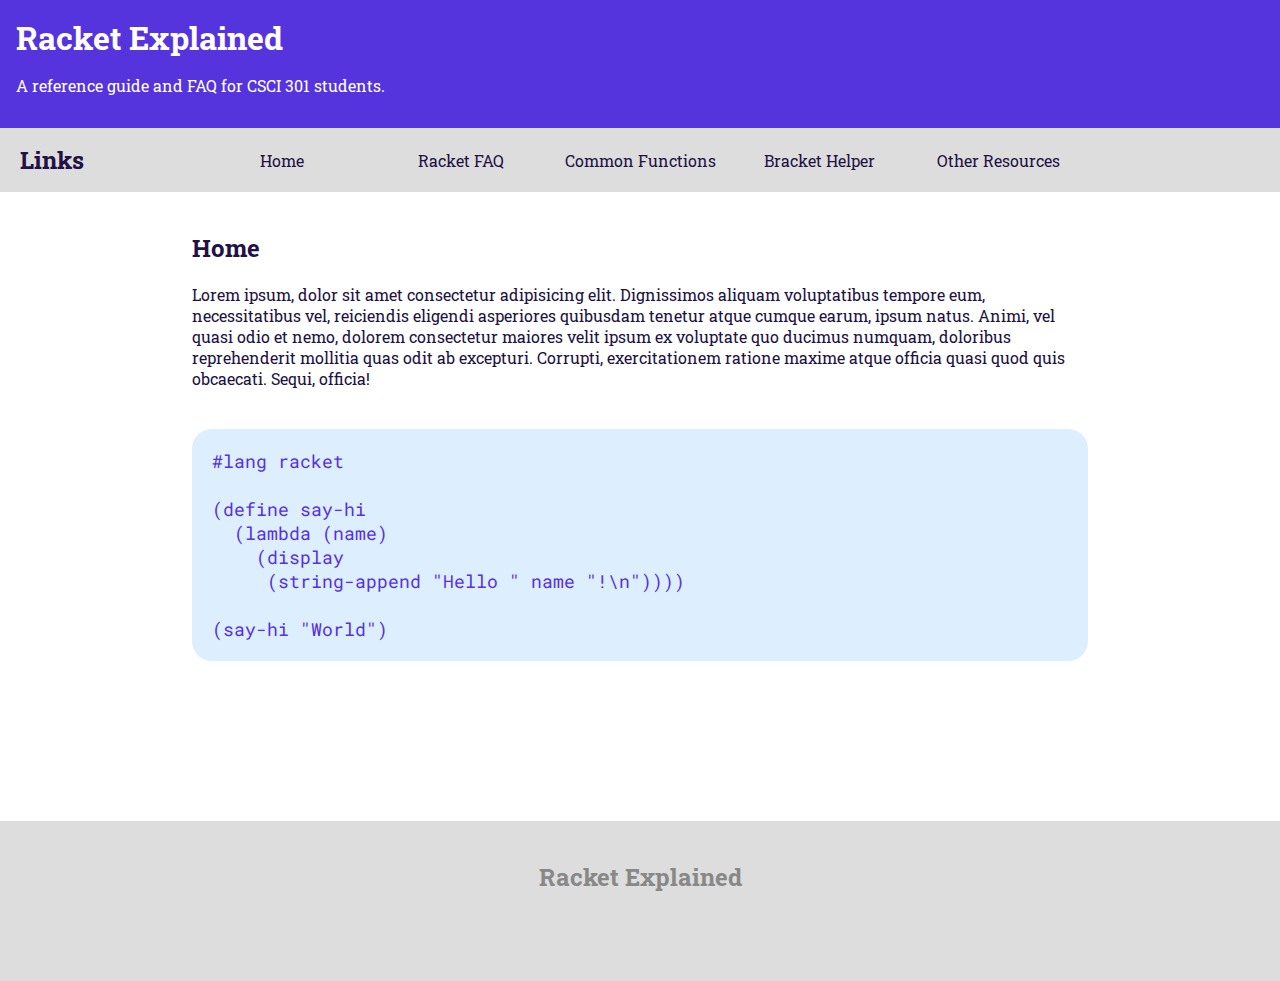
==== index.html @ 40317cdb "side menu title" ====
<!DOCTYPE html>
<html lang="en">
<head>
    <meta charset="UTF-8">
    <meta http-equiv="X-UA-Compatible" content="IE=edge">
    <meta name="viewport" content="width=device-width, initial-scale=1.0">
    <link rel="stylesheet" href="./css/style.css">
    <link rel="stylesheet" href="https://fonts.googleapis.com/css?family=Roboto%20Slab:400,700">
    <link rel="stylesheet" href="https://fonts.googleapis.com/css?family=Roboto%20Mono:400,700">
    <script src="./scripts/script.js"></script>
    <title>Racket Explained | Home</title>
</head>
<body>
    <header>
        <h1>Racket Explained</h1>
        <p>A reference guide and FAQ for CSCI 301 students.</p>
    </header>
    <nav id="nav-menu">
        <h2>Links</h2>
        <ul>
            <li><a href="index.html">Home</a></li>
            <li><a href="faq.html">Racket FAQ</a></li>
            <li><a href="functionguide.html">Common Functions</a></li>
            <li><a href="formatter.html">Bracket Helper</a></li>
            <li><a href="resources.html">Other Resources</a></li>
        </ul>
        <h2 id="side-menu-title">Racket Explained</h2>
    </nav>
    <button id="nav-button" onclick="document.getElementById('nav-menu').classList.toggle('open');">&#9776;</button>
    <main>
        <h2>Home</h2>
        <p>Lorem ipsum, dolor sit amet consectetur adipisicing elit. Dignissimos aliquam voluptatibus tempore eum, necessitatibus vel, reiciendis eligendi asperiores quibusdam tenetur atque cumque earum, ipsum natus. Animi, vel quasi odio et nemo, dolorem consectetur maiores velit ipsum ex voluptate quo ducimus numquam, doloribus reprehenderit mollitia quas odit ab excepturi. Corrupti, exercitationem ratione maxime atque officia quasi quod quis obcaecati. Sequi, officia!</p>
        <pre><code>#lang racket

(define say-hi
  (lambda (name)
    (display
     (string-append "Hello " name "!\n"))))

(say-hi "World")</code></pre>
    </main>
    <footer>
        <h2>Racket Explained</h2>
    </footer>
</body>
</html>
---- css/style.css ----
body {
    margin: 0;
    font-family: "Roboto Slab", sans-serif;
    color: #214;
}

header {
    background-color: #53d;
    padding: 1em;
    color: white;
}

header h1 {
    margin: 0;
}

#nav-button {
    position: fixed;
    top: 0;
    right: 0;
    width: 64px;
    height: 56px;
    background-color: #22113388;
    border: none;
    border-bottom-left-radius: 10px;
    font-size: 20pt;
    color: white;
    text-align: center;
    line-height: 0;
    cursor: pointer;
}

#side-menu-title {
    color: #888;
    position: absolute;
    bottom: 20px;
    width: 100%;
    text-align: center;
}

nav {
    position: fixed;
    top: 0;
    left: 100%;
    width: 100%;
    height: 100%;
    background: #ddd;
    transition: left 0.5s;
}

nav.open {
    left: 0;
}

nav h2 {
    text-align: center;
}

nav ul {
    padding: 0;
    margin: 0;
    display: flex;
    flex-flow: column nowrap;
    list-style: none;
}

nav ul li {
    display: contents;
}

nav ul a {
    flex: 1;
    flex-basis: 56px;
    display: flex;
    justify-content: center;
    align-items: center;
    text-align: center;
    text-decoration: none;
    color: #214;
}

nav ul a:hover {
    background-color: #ffffff88;
}

main {
    padding-top: 20px;
    padding-bottom: 120px;
    padding-inline: 10%;
}

main h4 {
    text-decoration: underline solid #f6a;
}

pre, form {
    margin-block: 40px;
    padding: 20px;
    border-radius: 20px;
    background-color: #def;
    font-size: small;
}

pre {
    overflow-x: auto;
}

code {
    font-family: "Roboto Mono", monospace;
    color: #53d;
}

kbd {
    padding: 5px;
    border-radius: 5px;
    background: #ddd;
}

dt {
    margin-top: 20px;
    font-weight: bold;
    font-size: large;
}

table {
    border-collapse: collapse;
}

th, td {
    border: 1px solid #214;
    padding: 5px;
}

section {
    margin-left: 10px;
}

footer {
    background-color: #ddd;
    height: 120px;
    padding: 20px;
    text-align: center;
    color: #888;
}

/* Responsive nav menu */
@media screen and (min-width: 768px) {
    #nav-button {
        visibility: hidden;
    }

    #side-menu-title {
        display: none;
    }

    nav {
        position: sticky;
        top: 0;
        left: 0;
    }

    nav h2 {
        position: absolute;
        margin: 0;
        left: 20px;
        top: 50%;
        line-height: 0;
    }

    nav ul {
        flex-flow: row nowrap;
        width: 70%;
        height: 64px;
        margin: auto;
    }

    main {
        padding-inline: 15%;
    }

    pre {
        font-size: large;
    }
}
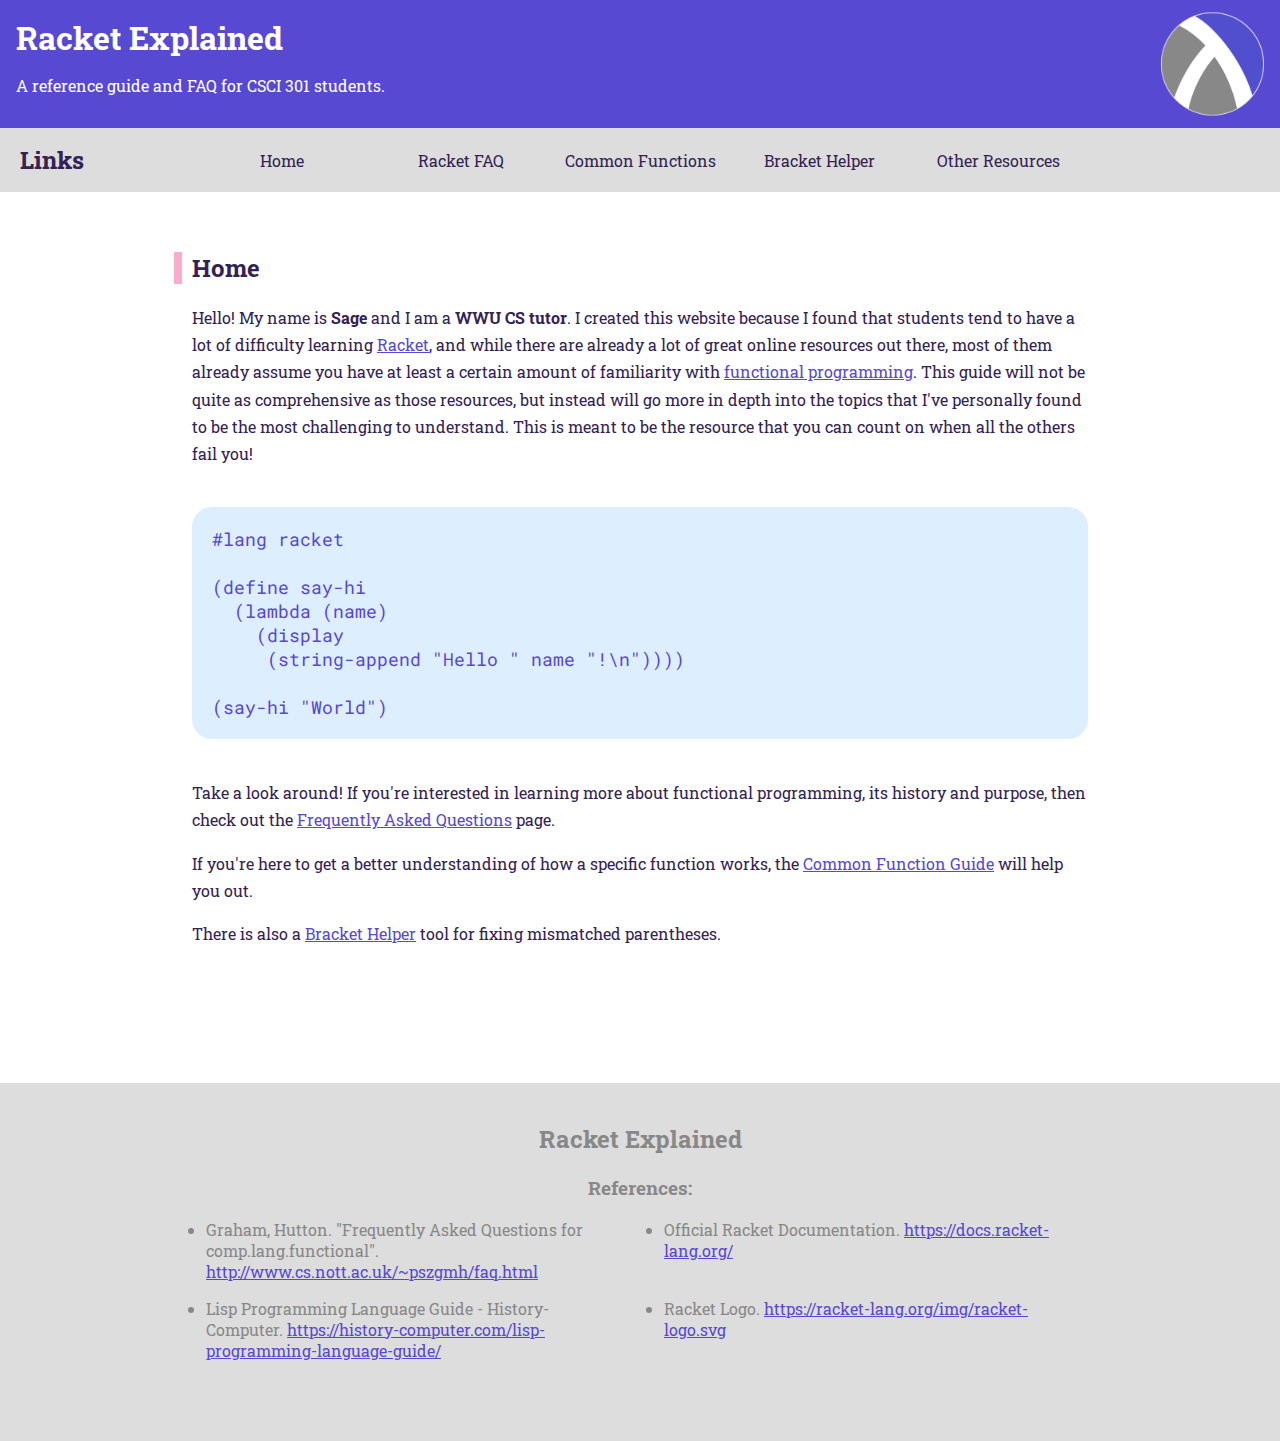
==== commit c6976402: "new content and linkgen script" ====
--- a/index.html
+++ b/index.html
@@ -1,5 +1,6 @@
 <!DOCTYPE html>
 <html lang="en">
+
 <head>
     <meta charset="UTF-8">
     <meta http-equiv="X-UA-Compatible" content="IE=edge">
@@ -7,12 +8,19 @@
     <link rel="stylesheet" href="./css/style.css">
     <link rel="stylesheet" href="https://fonts.googleapis.com/css?family=Roboto%20Slab:400,700">
     <link rel="stylesheet" href="https://fonts.googleapis.com/css?family=Roboto%20Mono:400,700">
+    <link rel="shortcut icon" href="./assets/favicon.png" type="image/x-icon">
     <script src="./scripts/script.js"></script>
     <title>Racket Explained | Home</title>
 </head>
+
 <body>
     <header>
-        <h1>Racket Explained</h1>
+        <a href="index.html"><img id="logo" src="./assets/logo.png" width="103" height="103" alt="Racket Logo"></a>
+        <h1>
+            <a href="index.html">
+                Racket Explained
+            </a>
+        </h1>
         <p>A reference guide and FAQ for CSCI 301 students.</p>
     </header>
     <nav id="nav-menu">
@@ -29,7 +37,7 @@
     <button id="nav-button" onclick="document.getElementById('nav-menu').classList.toggle('open');">&#9776;</button>
     <main>
         <h2>Home</h2>
-        <p>Lorem ipsum, dolor sit amet consectetur adipisicing elit. Dignissimos aliquam voluptatibus tempore eum, necessitatibus vel, reiciendis eligendi asperiores quibusdam tenetur atque cumque earum, ipsum natus. Animi, vel quasi odio et nemo, dolorem consectetur maiores velit ipsum ex voluptate quo ducimus numquam, doloribus reprehenderit mollitia quas odit ab excepturi. Corrupti, exercitationem ratione maxime atque officia quasi quod quis obcaecati. Sequi, officia!</p>
+        <p>Hello! My name is <strong>Sage</strong> and I am a <strong>WWU CS tutor</strong>. I created this website because I found that students tend to have a lot of difficulty learning <span class="linkgen">Racket</span>, and while there are already a lot of great online resources out there, most of them already assume you have at least a certain amount of familiarity with <span class="linkgen">functional programming</span>. This guide will not be quite as comprehensive as those resources, but instead will go more in depth into the topics that I've personally found to be the most challenging to understand. This is meant to be the resource that you can count on when all the others fail you!</p>
         <pre><code>#lang racket
 
 (define say-hi
@@ -38,9 +46,34 @@
      (string-append "Hello " name "!\n"))))
 
 (say-hi "World")</code></pre>
+        <p>
+            Take a look around! If you're interested in learning more about functional programming, its history and purpose, then check out the <a href="faq.html">Frequently Asked Questions</a> page.
+        </p>
+        <p>
+            If you're here to get a better understanding of how a specific function works, the <a href="functionguide.html">Common Function Guide</a> will help you out.
+        </p>
+        <p>
+            There is also a <a href="formatter.html">Bracket Helper</a> tool for fixing mismatched parentheses.
+        </p>
     </main>
     <footer>
         <h2>Racket Explained</h2>
+        <h3>References:</h3>
+        <ul>
+            <li>
+                Graham, Hutton. "Frequently Asked Questions for comp.lang.functional". <a href="http://www.cs.nott.ac.uk/~pszgmh/faq.html">http://www.cs.nott.ac.uk/~pszgmh/faq.html</a>
+            </li>
+            <li>
+                Official Racket Documentation. <a href="https://docs.racket-lang.org/">https://docs.racket-lang.org/</a>
+            </li>
+            <li>
+                Lisp Programming Language Guide - History-Computer. <a href="https://history-computer.com/lisp-programming-language-guide/">https://history-computer.com/lisp-programming-language-guide/</a>
+            </li>
+            <li>
+                Racket Logo. <a href="https://racket-lang.org/img/racket-logo.svg">https://racket-lang.org/img/racket-logo.svg</a>
+            </li>
+        </ul>
     </footer>
 </body>
+
 </html>--- a/css/style.css
+++ b/css/style.css
@@ -1,17 +1,42 @@
 body {
     margin: 0;
     font-family: "Roboto Slab", sans-serif;
-    color: #214;
+    color: #332255;
 }
 
 header {
-    background-color: #53d;
+    background-color: #5749d1;
     padding: 1em;
     color: white;
+    position: relative;
+}
+
+#logo {
+    position: absolute;
+    right: 1em;
+    top: 50%;
+    transform: translatey(-50%);
+}
+
+/* #logo {
+    position: absolute;
+    right: 1em;
+    top: 50%;
+    transform: translatey(-50%);
+} */
+
+header a {
+    text-decoration: none;
+    color: white;
 }
 
 header h1 {
     margin: 0;
+    margin-right: 120px;
+}
+
+header p {
+    margin-right: 120px;
 }
 
 #nav-button {
@@ -20,7 +45,7 @@
     right: 0;
     width: 64px;
     height: 56px;
-    background-color: #22113388;
+    background-color: #33225588;
     border: none;
     border-bottom-left-radius: 10px;
     font-size: 20pt;
@@ -76,7 +101,7 @@
     align-items: center;
     text-align: center;
     text-decoration: none;
-    color: #214;
+    color: inherit;
 }
 
 nav ul a:hover {
@@ -84,20 +109,51 @@
 }
 
 main {
-    padding-top: 20px;
     padding-bottom: 120px;
     padding-inline: 10%;
 }
 
+main a:link, footer a:link {
+    color: #5749d1;
+}
+
+main a:visited, footer a:visited {
+    color: #5749d1;
+    /* color: #d66393; */
+}
+
+main a:hover, footer a:hover {
+    color: #a1ddcd;
+}
+
+main p, main dl * {
+    line-height: 170%;
+}
+
+main h2 {
+    margin-top: 60px;
+    border-left: 8px solid #f9accc;
+    padding-left: 10px;
+    margin-left: -18px;
+}
+
+main h3 {
+    border-left: 6px solid #a1ddcd;
+    padding-left: 10px;
+    margin-left: -16px;
+}
+
 main h4 {
-    text-decoration: underline solid #f6a;
+    border-left: 5px solid #5749d1;
+    padding-left: 10px;
+    margin-left: -15px;
 }
 
 pre, form {
     margin-block: 40px;
     padding: 20px;
     border-radius: 20px;
-    background-color: #def;
+    background-color: #ddeeff;
     font-size: small;
 }
 
@@ -107,7 +163,58 @@
 
 code {
     font-family: "Roboto Mono", monospace;
-    color: #53d;
+    color: #5749d1;
+    background-color: #eee;
+    border-radius: 5px;
+    padding: 5px;
+}
+
+pre code {
+    padding: 0;
+    background-color: transparent;
+    border-radius: 0;
+}
+
+figure {
+    margin: 0;
+}
+
+figcaption {
+    color: #888;
+    font-style: italic;
+    margin-top: -30px;
+    margin-bottom: 40px;
+    margin-inline: 1em;
+}
+
+.docs-link {
+    float: right;
+    font-style: italic;
+}
+
+.docs-link:before {
+    content: "\0027A5 Official docs page";
+}
+
+.comment {
+    color: #2c9f80;
+}
+
+.note {
+    color: #888;
+}
+
+.output {
+    color: #332255;
+}
+
+.error {
+    color: #e5162b;
+}
+
+.highlight {
+    background-color: #ffff44;
+    border-radius: 3px;
 }
 
 kbd {
@@ -127,24 +234,49 @@
 }
 
 th, td {
-    border: 1px solid #214;
+    border: 1px solid #332255;
     padding: 5px;
 }
 
 section {
-    margin-left: 10px;
+    margin-left: 2em;
 }
 
 footer {
     background-color: #ddd;
-    height: 120px;
     padding: 20px;
+    padding-bottom: 80px;
     text-align: center;
     color: #888;
+}
+
+footer a:hover {
+    color: #2c9f80;
+}
+
+footer ul {
+    display: flex;
+    flex-flow: row wrap;
+    width: 70%;
+    margin: auto;
+    padding: 0;
+    column-gap: 3em;
+    row-gap: 1em;
+}
+
+footer ul li {
+    text-align: left;
+    flex-basis: 300px;
+    flex-grow: 1;
+    word-break: break-word;
 }
 
 /* Responsive nav menu */
 @media screen and (min-width: 768px) {
+    * {
+        scroll-margin-top: 80px;
+    }
+
     #nav-button {
         visibility: hidden;
     }
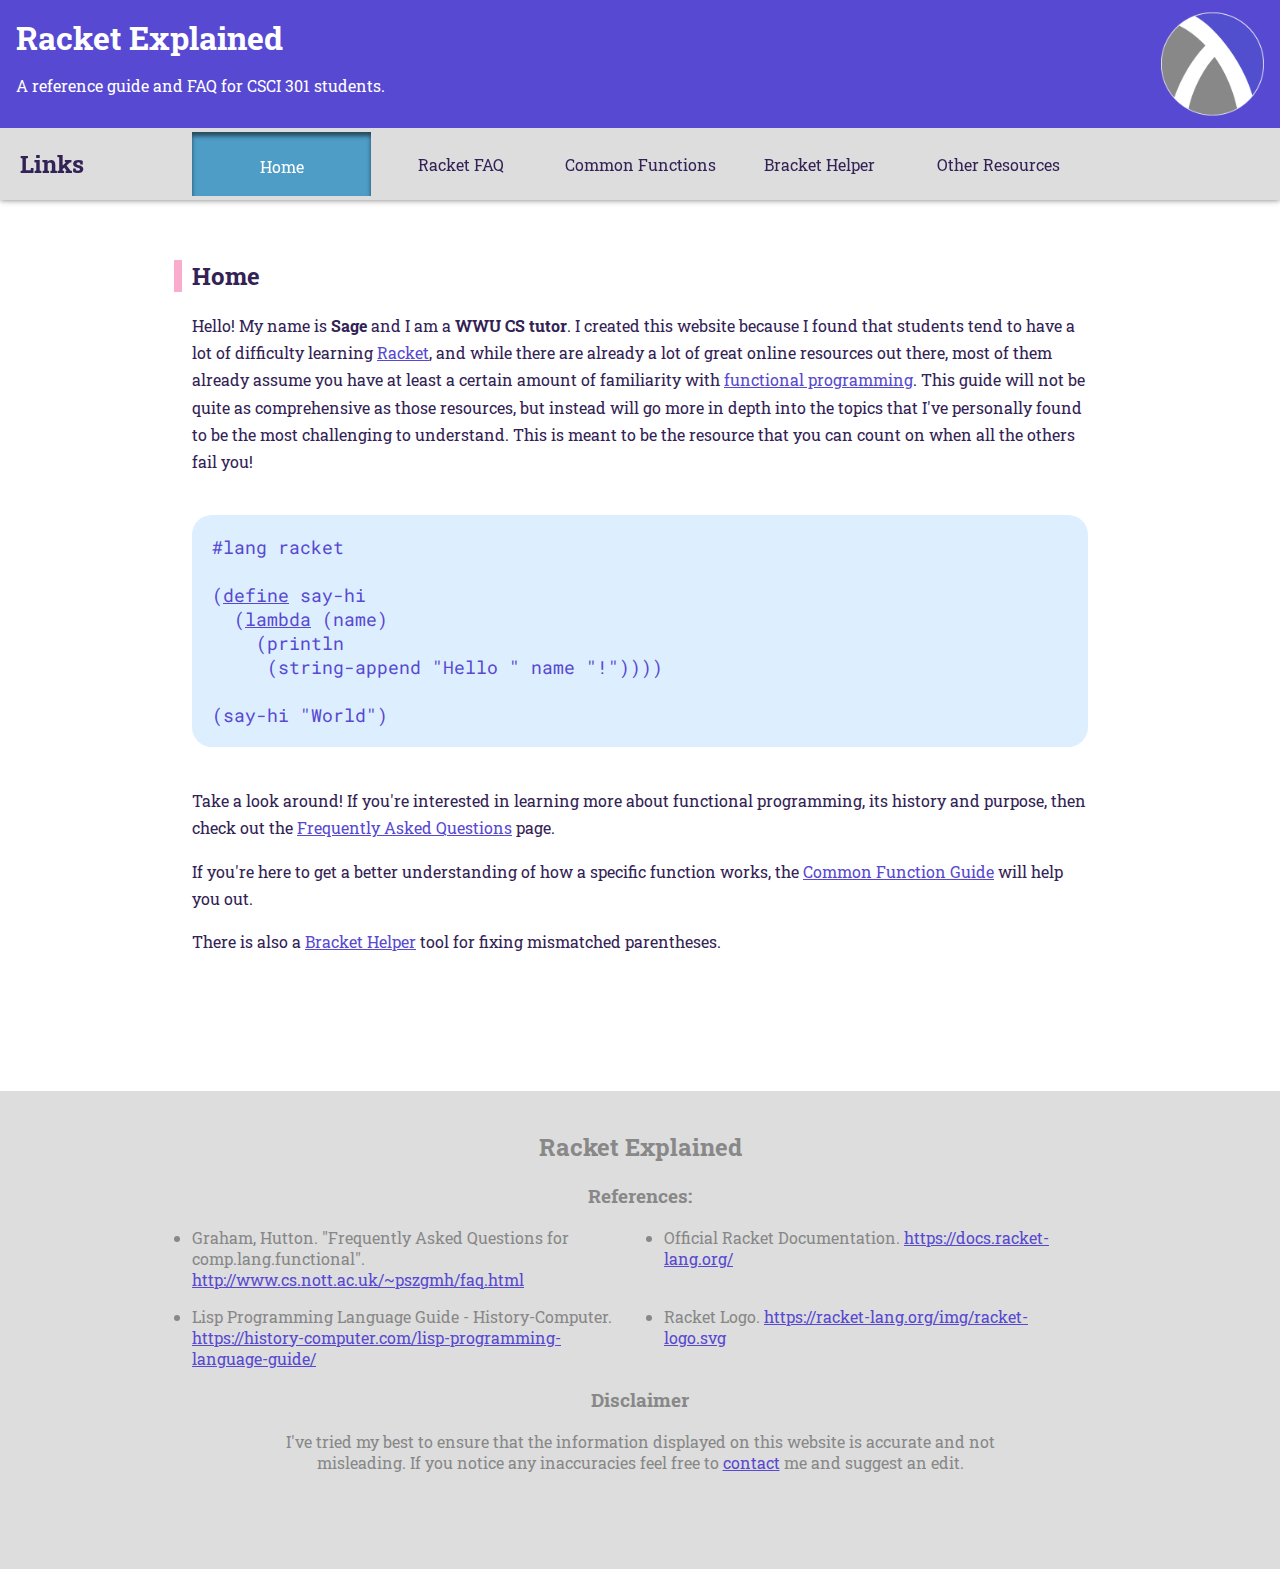
==== commit 72de8ca0: "Fancier link menu, curry description" ====
--- a/index.html
+++ b/index.html
@@ -26,7 +26,7 @@
     <nav id="nav-menu">
         <h2>Links</h2>
         <ul>
-            <li><a href="index.html">Home</a></li>
+            <li><a class="active" href="index.html">Home</a></li>
             <li><a href="faq.html">Racket FAQ</a></li>
             <li><a href="functionguide.html">Common Functions</a></li>
             <li><a href="formatter.html">Bracket Helper</a></li>
@@ -34,16 +34,16 @@
         </ul>
         <h2 id="side-menu-title">Racket Explained</h2>
     </nav>
-    <button id="nav-button" onclick="document.getElementById('nav-menu').classList.toggle('open');">&#9776;</button>
+    <button id="nav-button" onclick="this.classList.toggle('open');document.getElementById('nav-menu').classList.toggle('open');"></button>
     <main>
         <h2>Home</h2>
         <p>Hello! My name is <strong>Sage</strong> and I am a <strong>WWU CS tutor</strong>. I created this website because I found that students tend to have a lot of difficulty learning <span class="linkgen">Racket</span>, and while there are already a lot of great online resources out there, most of them already assume you have at least a certain amount of familiarity with <span class="linkgen">functional programming</span>. This guide will not be quite as comprehensive as those resources, but instead will go more in depth into the topics that I've personally found to be the most challenging to understand. This is meant to be the resource that you can count on when all the others fail you!</p>
         <pre><code>#lang racket
 
-(define say-hi
-  (lambda (name)
-    (display
-     (string-append "Hello " name "!\n"))))
+(<span class="linkgen">define</span> say-hi
+  (<span class="linkgen">lambda</span> (name)
+    (println
+     (string-append "Hello " name "!"))))
 
 (say-hi "World")</code></pre>
         <p>
@@ -73,6 +73,8 @@
                 Racket Logo. <a href="https://racket-lang.org/img/racket-logo.svg">https://racket-lang.org/img/racket-logo.svg</a>
             </li>
         </ul>
+        <h3>Disclaimer</h3>
+        <p>I've tried my best to ensure that the information displayed on this website is accurate and not misleading. If you notice any inaccuracies feel free to <a href="mailto:cooks25@wwu.edu">contact</a> me and suggest an edit.</p>
     </footer>
 </body>
 
--- a/css/style.css
+++ b/css/style.css
@@ -1,3 +1,7 @@
+body * {
+    scroll-margin-top: 10px;
+}
+
 body {
     margin: 0;
     font-family: "Roboto Slab", sans-serif;
@@ -55,6 +59,18 @@
     cursor: pointer;
 }
 
+#nav-button:before {
+    content: "\002630";
+}
+
+#nav-button:active {
+    background-color: #8fc3e488;
+}
+
+#nav-button.open:before {
+    content: "\00FF38";
+}
+
 #side-menu-title {
     color: #888;
     position: absolute;
@@ -66,15 +82,16 @@
 nav {
     position: fixed;
     top: 0;
-    left: 100%;
-    width: 100%;
+    left: 102%;
+    width: 90%;
     height: 100%;
     background: #ddd;
+    box-shadow: 0 0 6px #00000088;
     transition: left 0.5s;
 }
 
 nav.open {
-    left: 0;
+    left: 10%;
 }
 
 nav h2 {
@@ -85,6 +102,7 @@
     padding: 0;
     margin: 0;
     display: flex;
+    padding: 4px;
     flex-flow: column nowrap;
     list-style: none;
 }
@@ -96,6 +114,7 @@
 nav ul a {
     flex: 1;
     flex-basis: 56px;
+    padding-inline: 10px;
     display: flex;
     justify-content: center;
     align-items: center;
@@ -108,25 +127,40 @@
     background-color: #ffffff88;
 }
 
+nav ul a.active {
+    background-color: #4e9dc7;
+    color: white;
+    padding-top: 4px;
+    box-shadow: inset 0 4px 4px #00000088;
+}
+
+nav ul a.active:hover {
+    background-color: #8fc3e4;
+}
+
 main {
     padding-bottom: 120px;
     padding-inline: 10%;
 }
 
-main a:link, footer a:link {
+main a:link,
+footer a:link {
     color: #5749d1;
 }
 
-main a:visited, footer a:visited {
+main a:visited,
+footer a:visited {
     color: #5749d1;
     /* color: #d66393; */
 }
 
-main a:hover, footer a:hover {
+main a:hover,
+footer a:hover {
     color: #a1ddcd;
 }
 
-main p, main dl * {
+main p,
+main dl * {
     line-height: 170%;
 }
 
@@ -149,11 +183,17 @@
     margin-left: -15px;
 }
 
-pre, form {
+/* section {
+    
+} */
+
+pre,
+form {
     margin-block: 40px;
     padding: 20px;
     border-radius: 20px;
     background-color: #ddeeff;
+    /* box-shadow: inset 0 0 6px #00000088; */
     font-size: small;
 }
 
@@ -233,18 +273,16 @@
     border-collapse: collapse;
 }
 
-th, td {
+th,
+td {
     border: 1px solid #332255;
     padding: 5px;
 }
 
-section {
-    margin-left: 2em;
-}
-
 footer {
     background-color: #ddd;
-    padding: 20px;
+    padding-inline: 15%;
+    padding-top: 20px;
     padding-bottom: 80px;
     text-align: center;
     color: #888;
@@ -257,7 +295,6 @@
 footer ul {
     display: flex;
     flex-flow: row wrap;
-    width: 70%;
     margin: auto;
     padding: 0;
     column-gap: 3em;
@@ -273,8 +310,12 @@
 
 /* Responsive nav menu */
 @media screen and (min-width: 768px) {
-    * {
-        scroll-margin-top: 80px;
+    body * {
+        scroll-margin-top: 88px;
+    }
+
+    header {
+        z-index: 1;
     }
 
     #nav-button {
@@ -287,6 +328,7 @@
 
     nav {
         position: sticky;
+        width: 100%;
         top: 0;
         left: 0;
     }
@@ -310,7 +352,15 @@
         padding-inline: 15%;
     }
 
+    section {
+        margin-left: 2em;
+    }
+
     pre {
         font-size: large;
     }
+
+    footer p {
+        margin-inline: 10%;
+    }
 }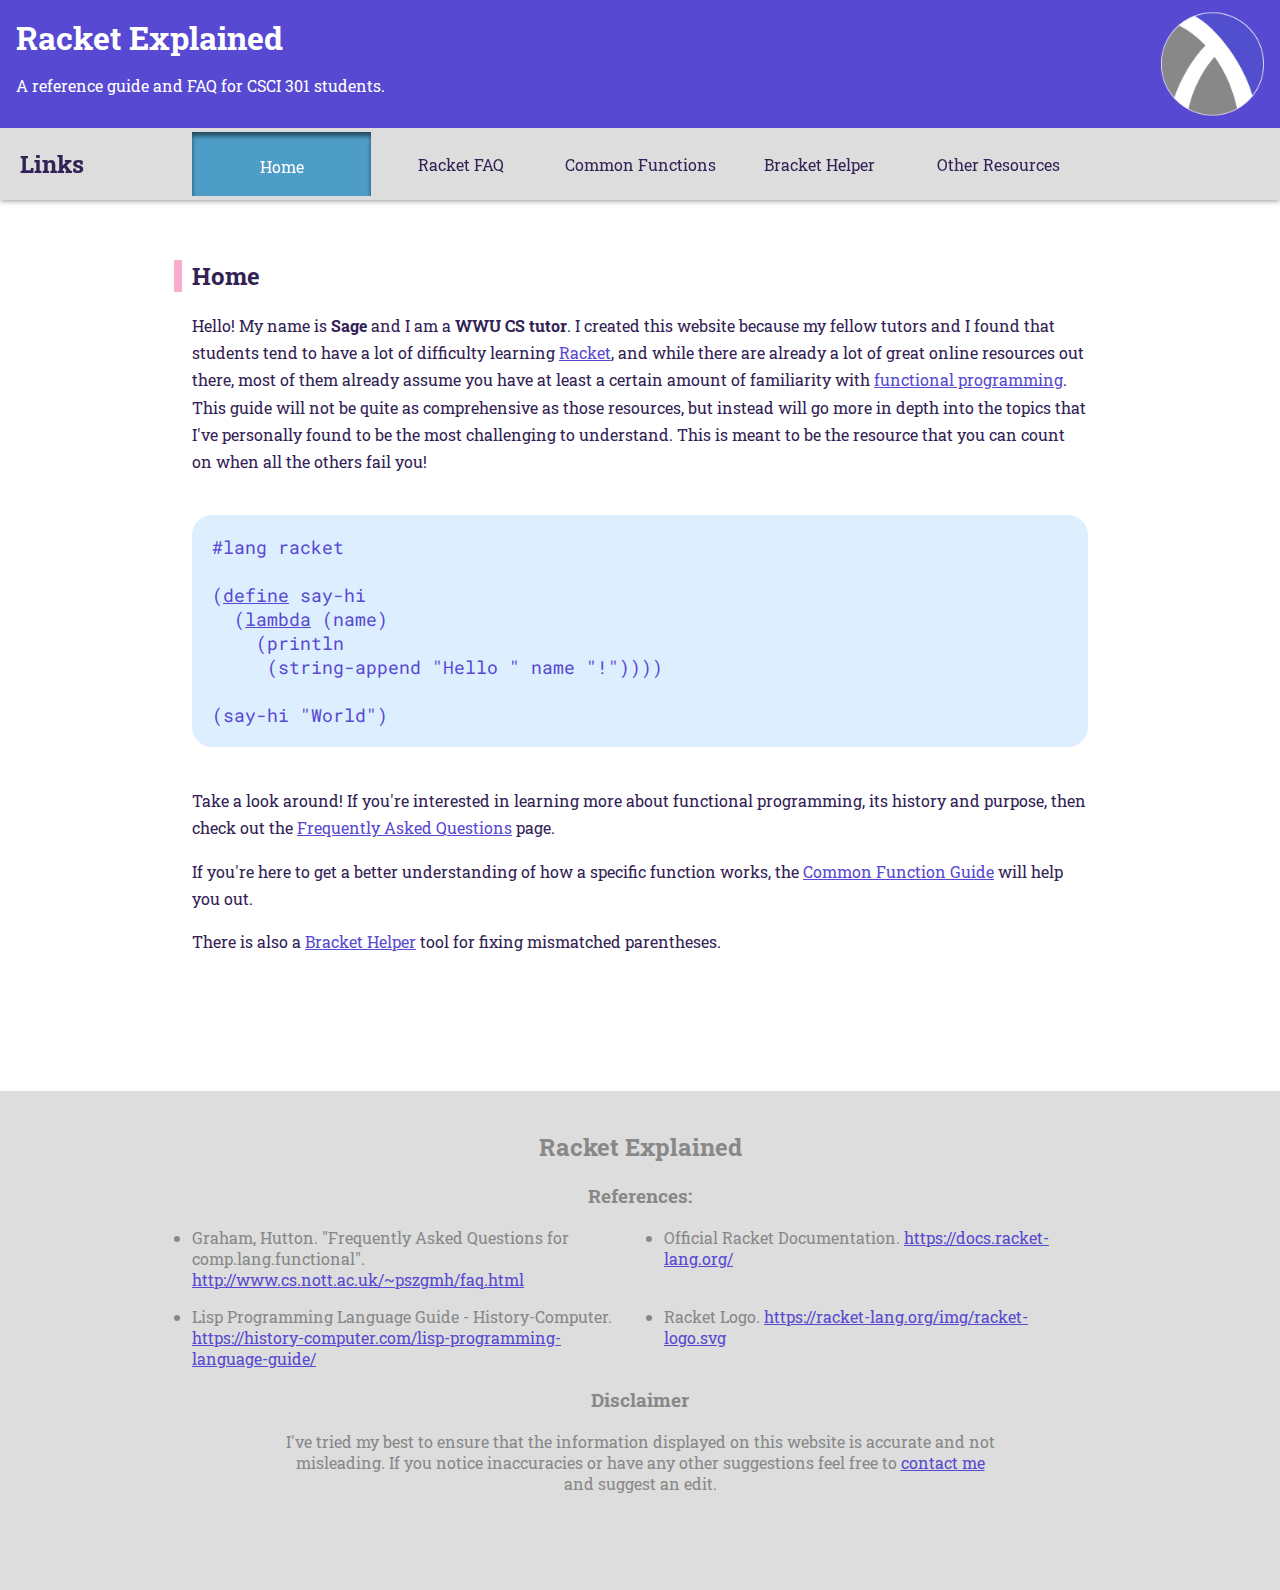
==== commit bc430ede: "curry example, map, closure explanation" ====
--- a/index.html
+++ b/index.html
@@ -37,7 +37,7 @@
     <button id="nav-button" onclick="this.classList.toggle('open');document.getElementById('nav-menu').classList.toggle('open');"></button>
     <main>
         <h2>Home</h2>
-        <p>Hello! My name is <strong>Sage</strong> and I am a <strong>WWU CS tutor</strong>. I created this website because I found that students tend to have a lot of difficulty learning <span class="linkgen">Racket</span>, and while there are already a lot of great online resources out there, most of them already assume you have at least a certain amount of familiarity with <span class="linkgen">functional programming</span>. This guide will not be quite as comprehensive as those resources, but instead will go more in depth into the topics that I've personally found to be the most challenging to understand. This is meant to be the resource that you can count on when all the others fail you!</p>
+        <p>Hello! My name is <strong>Sage</strong> and I am a <strong>WWU CS tutor</strong>. I created this website because my fellow tutors and I found that students tend to have a lot of difficulty learning <span class="linkgen">Racket</span>, and while there are already a lot of great online resources out there, most of them already assume you have at least a certain amount of familiarity with <span class="linkgen">functional programming</span>. This guide will not be quite as comprehensive as those resources, but instead will go more in depth into the topics that I've personally found to be the most challenging to understand. This is meant to be the resource that you can count on when all the others fail you!</p>
         <pre><code>#lang racket
 
 (<span class="linkgen">define</span> say-hi
@@ -74,7 +74,7 @@
             </li>
         </ul>
         <h3>Disclaimer</h3>
-        <p>I've tried my best to ensure that the information displayed on this website is accurate and not misleading. If you notice any inaccuracies feel free to <a href="mailto:cooks25@wwu.edu">contact</a> me and suggest an edit.</p>
+        <p>I've tried my best to ensure that the information displayed on this website is accurate and not misleading. If you notice inaccuracies or have any other suggestions feel free to <a href="https://forms.gle/ffUMm3LiwwdrK4dG8" target="_blank">contact me</a> and suggest an edit.</p>
     </footer>
 </body>
 
--- a/css/style.css
+++ b/css/style.css
@@ -83,7 +83,7 @@
     position: fixed;
     top: 0;
     left: 102%;
-    width: 90%;
+    width: 80%;
     height: 100%;
     background: #ddd;
     box-shadow: 0 0 6px #00000088;
@@ -91,7 +91,7 @@
 }
 
 nav.open {
-    left: 10%;
+    left: 20%;
 }
 
 nav h2 {
@@ -203,6 +203,7 @@
 
 code {
     font-family: "Roboto Mono", monospace;
+    font-style: normal;
     color: #5749d1;
     background-color: #eee;
     border-radius: 5px;
@@ -217,6 +218,11 @@
 
 figure {
     margin: 0;
+}
+
+figure img {
+    display: block;
+    margin: 2rem auto;
 }
 
 figcaption {
@@ -258,9 +264,10 @@
 }
 
 kbd {
-    padding: 5px;
+    padding: 3px;
     border-radius: 5px;
     background: #ddd;
+    border: 2px outset #eee;
 }
 
 dt {
@@ -297,7 +304,8 @@
     flex-flow: row wrap;
     margin: auto;
     padding: 0;
-    column-gap: 3em;
+    -moz-column-gap: 3em;
+         column-gap: 3em;
     row-gap: 1em;
 }
 
@@ -327,6 +335,7 @@
     }
 
     nav {
+        position: -webkit-sticky;
         position: sticky;
         width: 100%;
         top: 0;
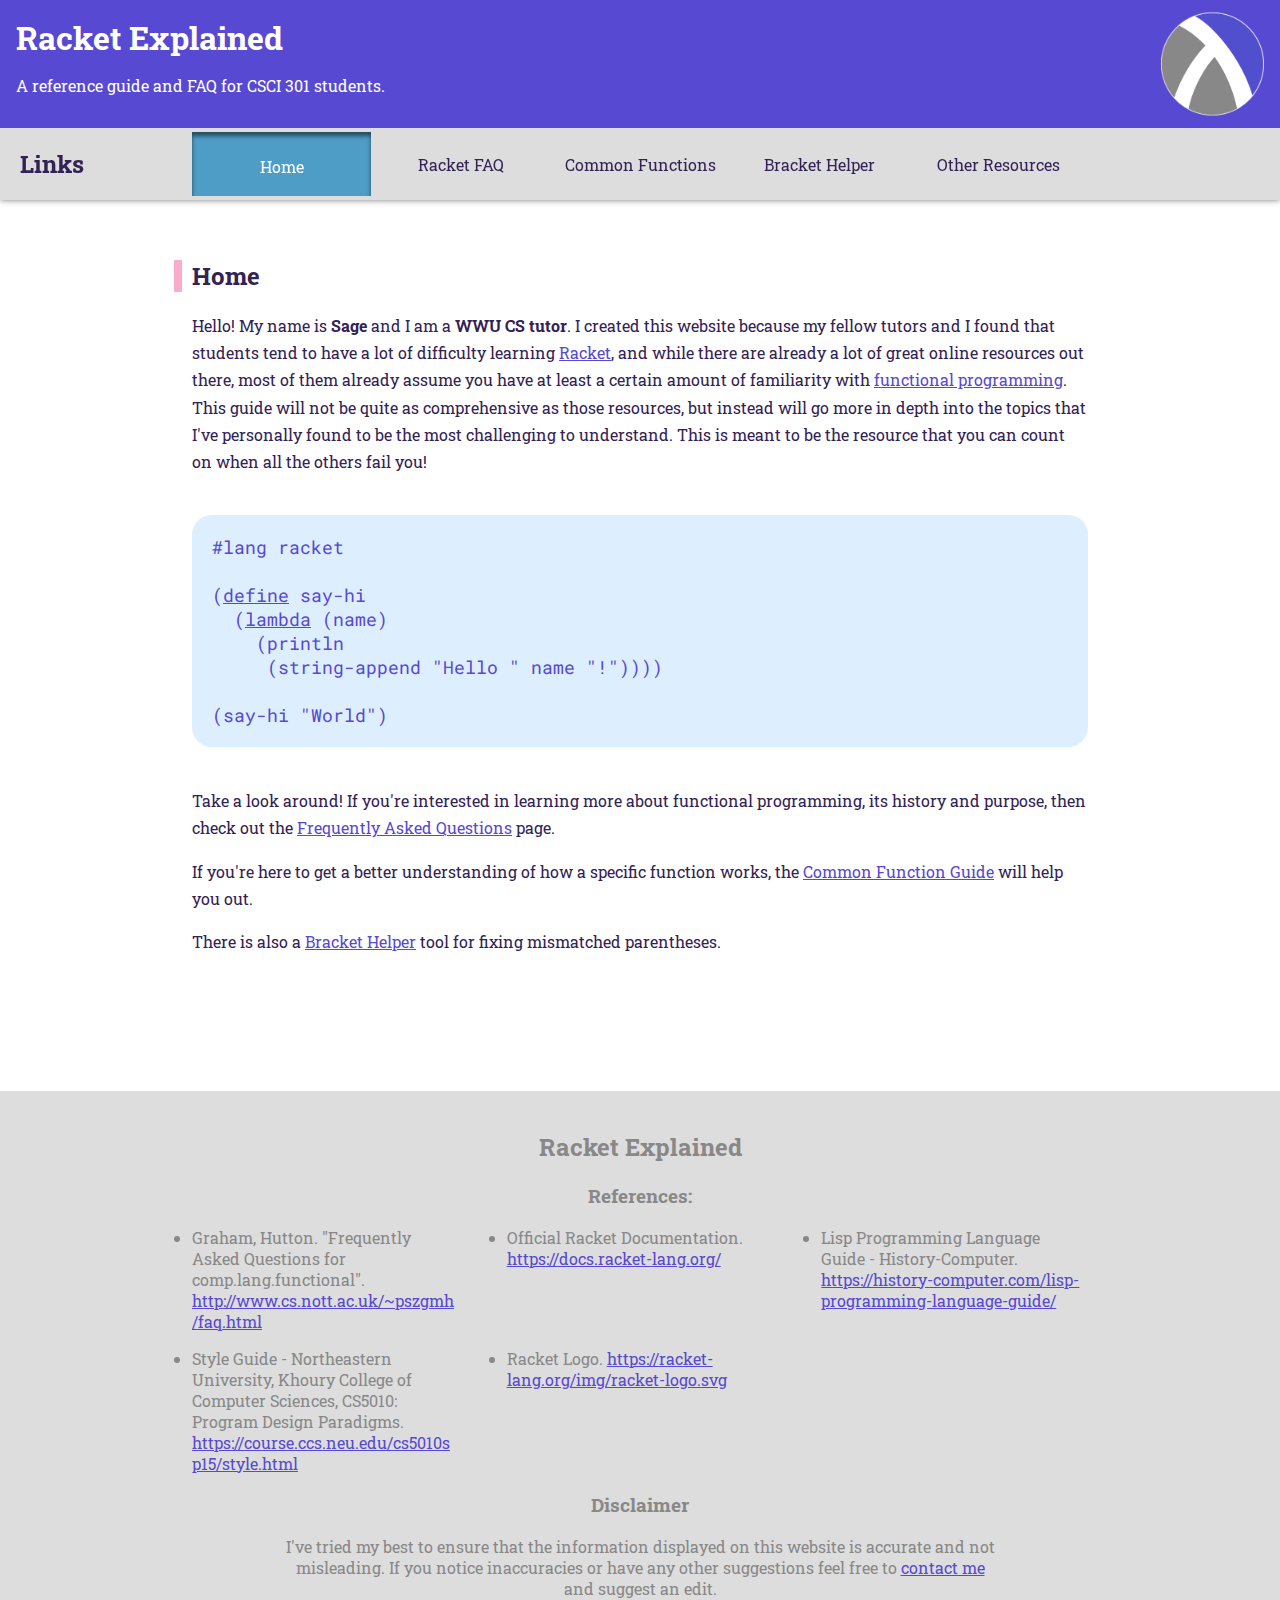
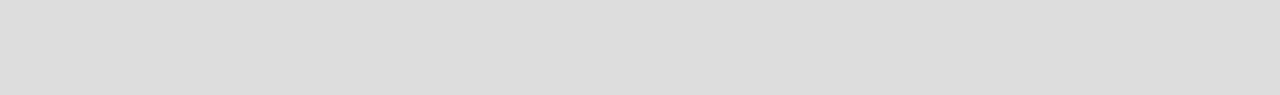
==== commit 78f22b35: "improved language and references layout" ====
--- a/index.html
+++ b/index.html
@@ -5,6 +5,7 @@
     <meta charset="UTF-8">
     <meta http-equiv="X-UA-Compatible" content="IE=edge">
     <meta name="viewport" content="width=device-width, initial-scale=1.0">
+    <meta name="format-detection" content="telephone=no">
     <link rel="stylesheet" href="./css/style.css">
     <link rel="stylesheet" href="https://fonts.googleapis.com/css?family=Roboto%20Slab:400,700">
     <link rel="stylesheet" href="https://fonts.googleapis.com/css?family=Roboto%20Mono:400,700">
@@ -35,7 +36,7 @@
         <h2 id="side-menu-title">Racket Explained</h2>
     </nav>
     <button id="nav-button" onclick="this.classList.toggle('open');document.getElementById('nav-menu').classList.toggle('open');"></button>
-    <main>
+    <main id="content">
         <h2>Home</h2>
         <p>Hello! My name is <strong>Sage</strong> and I am a <strong>WWU CS tutor</strong>. I created this website because my fellow tutors and I found that students tend to have a lot of difficulty learning <span class="linkgen">Racket</span>, and while there are already a lot of great online resources out there, most of them already assume you have at least a certain amount of familiarity with <span class="linkgen">functional programming</span>. This guide will not be quite as comprehensive as those resources, but instead will go more in depth into the topics that I've personally found to be the most challenging to understand. This is meant to be the resource that you can count on when all the others fail you!</p>
         <pre><code>#lang racket
@@ -70,6 +71,9 @@
                 Lisp Programming Language Guide - History-Computer. <a href="https://history-computer.com/lisp-programming-language-guide/">https://history-computer.com/lisp-programming-language-guide/</a>
             </li>
             <li>
+                Style Guide - Northeastern University, Khoury College of Computer Sciences, CS5010: Program Design Paradigms. <a href="https://course.ccs.neu.edu/cs5010sp15/style.html">https://course.ccs.neu.edu/cs5010sp15/style.html</a>
+            </li>
+            <li>
                 Racket Logo. <a href="https://racket-lang.org/img/racket-logo.svg">https://racket-lang.org/img/racket-logo.svg</a>
             </li>
         </ul>
--- a/css/style.css
+++ b/css/style.css
@@ -1,11 +1,16 @@
+:root {
+    scroll-behavior: smooth;
+}
+
 body * {
     scroll-margin-top: 10px;
 }
 
 body {
     margin: 0;
-    font-family: "Roboto Slab", sans-serif;
+    font-family: "Roboto Slab", Georgia, serif;
     color: #332255;
+    scrollbar-gutter: stable;
 }
 
 header {
@@ -79,7 +84,7 @@
     text-align: center;
 }
 
-nav {
+#nav-menu {
     position: fixed;
     top: 0;
     left: 102%;
@@ -90,15 +95,15 @@
     transition: left 0.5s;
 }
 
-nav.open {
+#nav-menu.open {
     left: 20%;
 }
 
-nav h2 {
-    text-align: center;
-}
-
-nav ul {
+#nav-menu>h2 {
+    text-align: center;
+}
+
+#nav-menu>ul {
     padding: 0;
     margin: 0;
     display: flex;
@@ -107,11 +112,11 @@
     list-style: none;
 }
 
-nav ul li {
+#nav-menu>ul li {
     display: contents;
 }
 
-nav ul a {
+#nav-menu>ul a {
     flex: 1;
     flex-basis: 56px;
     padding-inline: 10px;
@@ -123,24 +128,100 @@
     color: inherit;
 }
 
-nav ul a:hover {
+#nav-menu>ul a:hover {
     background-color: #ffffff88;
 }
 
-nav ul a.active {
+#nav-menu>ul a.active {
     background-color: #4e9dc7;
     color: white;
     padding-top: 4px;
     box-shadow: inset 0 4px 4px #00000088;
 }
 
-nav ul a.active:hover {
+#nav-menu>ul a.active:hover {
     background-color: #8fc3e4;
+}
+
+.zero-height {
+    position: -webkit-sticky;
+    position: sticky;
+    top: 0px;
+}
+
+#page-nav-menu {
+    left: -270px;
+    position: absolute;
+    margin-top: 2em;
+    transition: 0.5s;
+    -webkit-filter: drop-shadow(1px 1px 2px #00000088);
+    filter: drop-shadow(1px 1px 2px #00000088);
+}
+
+#page-nav-menu:hover, #page-nav-menu.active {
+    left: 0;
+}
+
+#page-nav-menu ul {
+    list-style: none;
+    padding: 0;
+    margin: 0;
+    box-sizing: border-box;
+    min-height: 196px;
+    padding: 1rem;
+    width: 270px;
+    background-color: #eee;
+    border-bottom-right-radius: 12px;
+    display: flex;
+    flex-flow: column nowrap;
+    gap: 0.5em;
+
+    max-height: calc(100vh - 5em);
+    overflow-y: auto;
+}
+
+#page-nav-menu #page-nav-title {
+    font-size: 14pt;
+    text-align: center;
+    margin: 0;
+    position: absolute;
+    display: block;
+    box-sizing: border-box;
+    left: calc(100% + 35px);
+    height: 36px;
+    width: 176px;
+    padding: 8px;
+    transform-origin: top left;
+    transform: rotate(90deg);
+    background-color: #eee;
+    border-radius: 12px 12px 0 0;
+}
+
+#page-nav-menu h2:before {
+    content: '\002BC6  On This Page \002BC6';
+}
+
+#page-nav-menu a {
+    text-decoration: none;
+    display: block;
+    color: #332255;
+    background-color: white;
+    padding: 3px;
+    border-radius: 0 3px 3px 0;
+    border-left: 4px solid #a1ddcd;
+    padding-left: 6px;
+    margin-left: -6px;
+    position: relative;
+    left:0;
+}
+
+#page-nav-menu a:hover {
+    left: 4px;
 }
 
 main {
     padding-bottom: 120px;
-    padding-inline: 10%;
+    padding-inline: 15% 5%;
 }
 
 main a:link,
@@ -154,8 +235,7 @@
     /* color: #d66393; */
 }
 
-main a:hover,
-footer a:hover {
+main a:hover {
     color: #a1ddcd;
 }
 
@@ -201,6 +281,10 @@
     overflow-x: auto;
 }
 
+pre.sectionhead {
+    background-color: #ddf5ef;
+}
+
 code {
     font-family: "Roboto Mono", monospace;
     font-style: normal;
@@ -223,6 +307,7 @@
 figure img {
     display: block;
     margin: 2rem auto;
+    max-width: 100%;
 }
 
 figcaption {
@@ -277,13 +362,24 @@
 }
 
 table {
-    border-collapse: collapse;
+    gap: 2px;
+    background-color: #ddeeff;
+    border-radius: 5px;
+}
+
+th {
+    background-color: #8fc3e4;
+    color: white;
+}
+
+td {
+    background-color: white;
 }
 
 th,
 td {
-    border: 1px solid #332255;
     padding: 5px;
+    border-radius: 5px;
 }
 
 footer {
@@ -295,25 +391,41 @@
     color: #888;
 }
 
+#page-nav-menu a:hover,
 footer a:hover {
     color: #2c9f80;
 }
 
 footer ul {
-    display: flex;
-    flex-flow: row wrap;
+    /* display: flex;
+    flex-flow: row wrap; */
+    display: grid;
+    grid-template-columns: repeat(1, 1fr);
     margin: auto;
     padding: 0;
     -moz-column-gap: 3em;
-         column-gap: 3em;
+    column-gap: 3em;
     row-gap: 1em;
 }
 
 footer ul li {
     text-align: left;
-    flex-basis: 300px;
-    flex-grow: 1;
     word-break: break-word;
+}
+
+/* Change number of columns in references based on screen width */
+@media screen and (min-width: 768px) {
+    footer ul {
+        grid-template-columns: repeat(2, 1fr);
+        
+    }
+}
+
+@media screen and (min-width: 1280px) {
+    footer ul {
+        grid-template-columns: repeat(3, 1fr);
+        
+    }
 }
 
 /* Responsive nav menu */
@@ -334,7 +446,7 @@
         display: none;
     }
 
-    nav {
+    #nav-menu {
         position: -webkit-sticky;
         position: sticky;
         width: 100%;
@@ -342,7 +454,7 @@
         left: 0;
     }
 
-    nav h2 {
+    #nav-menu>h2 {
         position: absolute;
         margin: 0;
         left: 20px;
@@ -350,13 +462,21 @@
         line-height: 0;
     }
 
-    nav ul {
+    #nav-menu>ul {
         flex-flow: row nowrap;
         width: 70%;
         height: 64px;
         margin: auto;
     }
 
+    .zero-height {
+        top: 72px;
+    }
+
+    #page-nav-menu ul {
+        max-height: calc(100vh - 15em);
+    }
+
     main {
         padding-inline: 15%;
     }
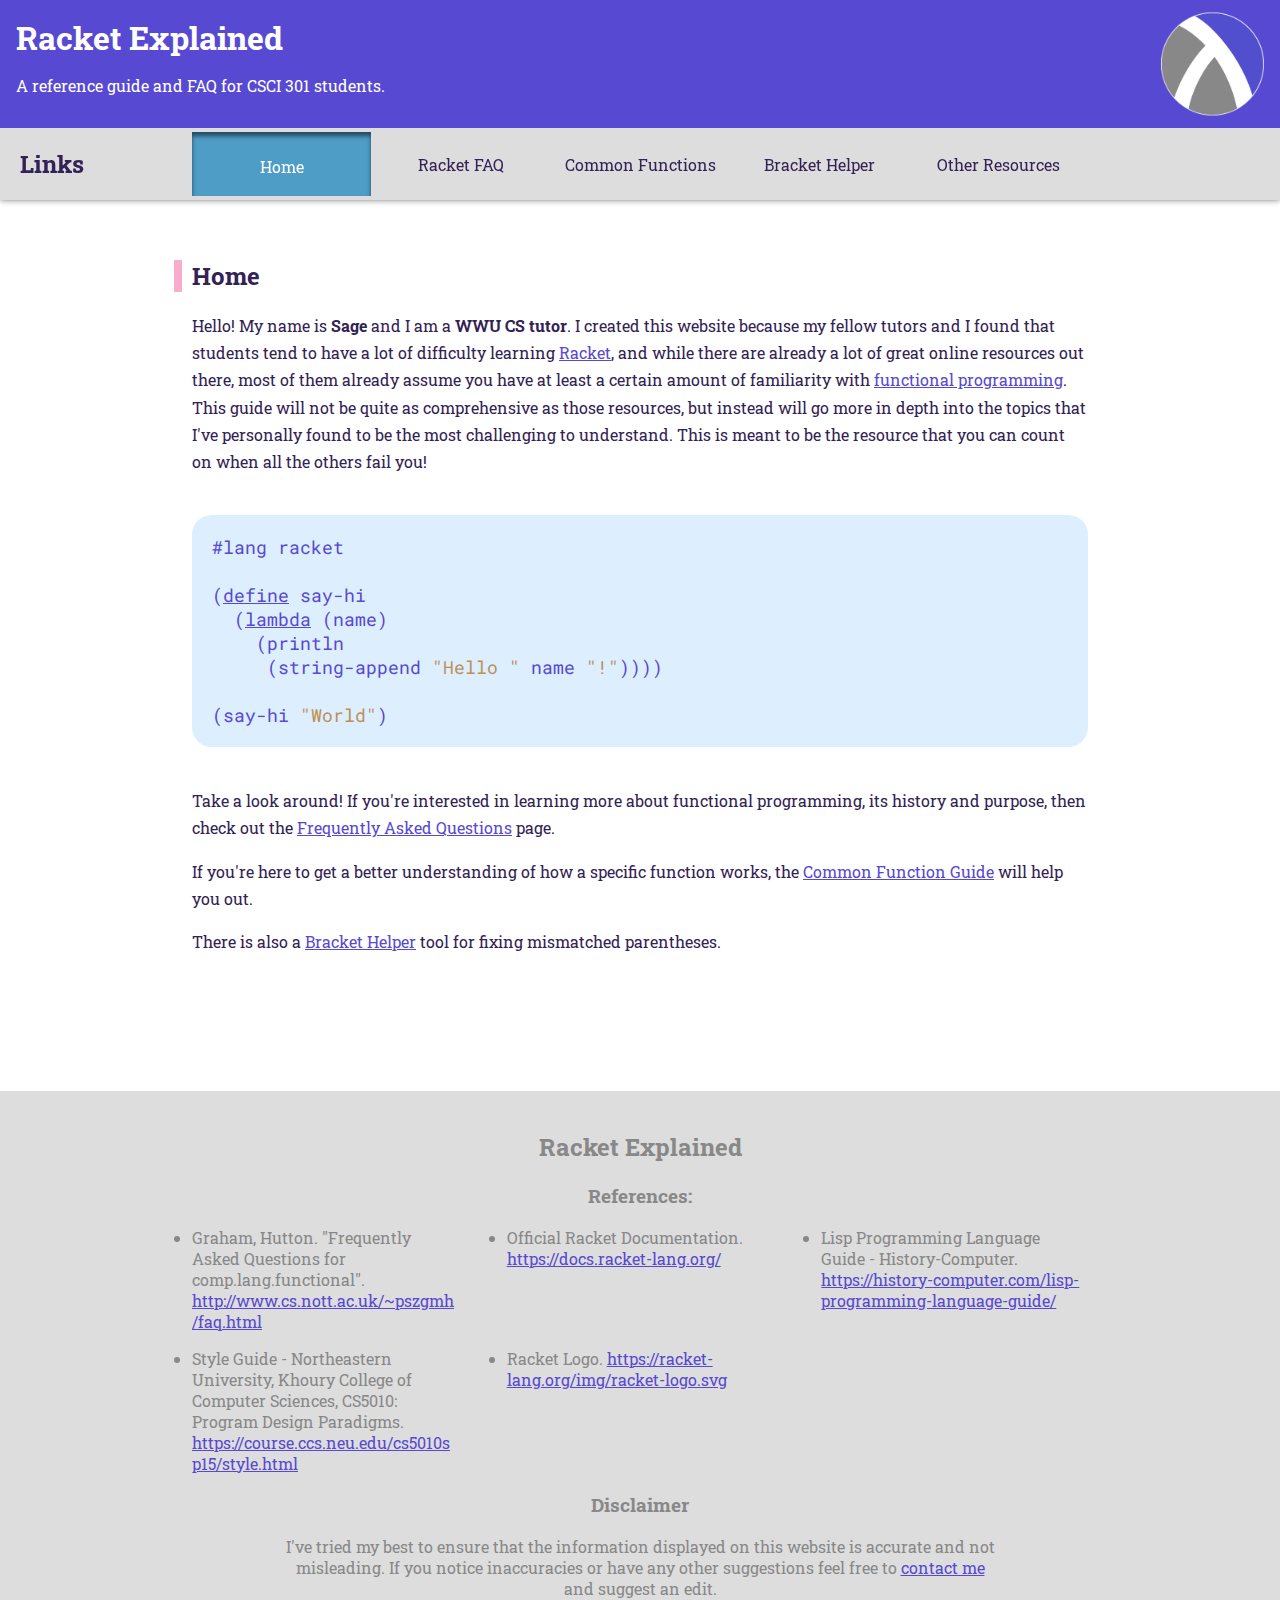
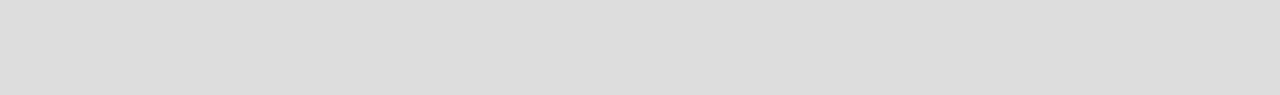
==== commit a11ed6c1: "cond" ====
--- a/index.html
+++ b/index.html
@@ -44,9 +44,9 @@
 (<span class="linkgen">define</span> say-hi
   (<span class="linkgen">lambda</span> (name)
     (println
-     (string-append "Hello " name "!"))))
+     (string-append <span class="string">&quot;Hello &quot;</span> name <span class="string">&quot;!&quot;</span>))))
 
-(say-hi "World")</code></pre>
+(say-hi <span class="string">&quot;World&quot;</span>)</code></pre>
         <p>
             Take a look around! If you're interested in learning more about functional programming, its history and purpose, then check out the <a href="faq.html">Frequently Asked Questions</a> page.
         </p>
--- a/css/style.css
+++ b/css/style.css
@@ -318,6 +318,12 @@
     margin-inline: 1em;
 }
 
+figcaption code {
+    background-color: transparent;
+    padding: 0;
+    border-radius: 0;
+}
+
 .docs-link {
     float: right;
     font-style: italic;
@@ -346,6 +352,14 @@
 .highlight {
     background-color: #ffff44;
     border-radius: 3px;
+}
+
+.string {
+    color: #bb9153;
+}
+
+.quote {
+    color: #4e9dc7;
 }
 
 kbd {
